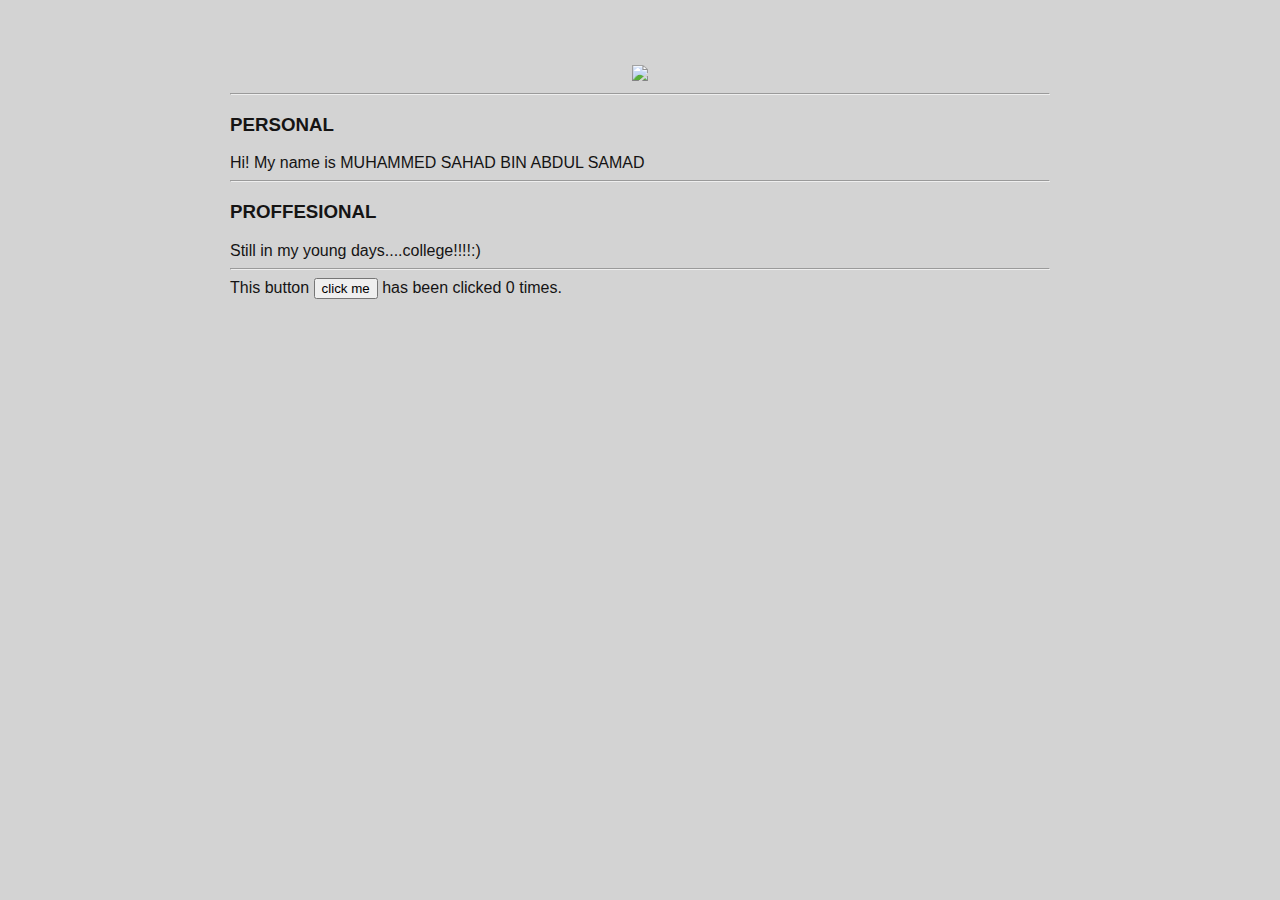
==== ui/index.html @ c8f7008a "[imad-console] Updates ui/index.html" ====
<!doctype html>
<html>
    <head>
        <link href="/ui/style.css" rel="stylesheet" />
    </head>
    <body>
        <div class='container'>
        <div class="center">
            <img src="https://scontent.fblr4-1.fna.fbcdn.net/v/t1.0-9/10568854_1455465531400255_8831749010172476287_n.jpg?oh=3aff7363631a93cccd5ac48886140316&oe=5B163617" class="img-medium"/>
        </div>
        <hr>
        <h3>PERSONAL</h3>
        <div>
            Hi! My name is MUHAMMED SAHAD BIN ABDUL SAMAD 
        </div>
        <hr>
            <h3>PROFFESIONAL</h3>
        <div>
            Still in my young days....college!!!!:)
        </div>
        <hr>
        <div class='footer'>
            This button <button id='counter'>click me</button> has been clicked <span>0</span> times.
        </div>
        </div>
    </body>
</html>
---- ui/style.css ----
body {
    font-family: sans-serif;
    background-color: lightgrey;
    margin-top: 5px;
}

.center {
    text-align: center;
}

.text-big {
    font-size: 200%;
}

.bold {
    font-weight: bold;
}

.img-medium {
    height: 200px;
}
.container {
            max-width: 820px;
            margin: 0 auto;
            color: #151414;
            font-family: sans-serif;
            padding-top: 60px;
            padding-left: 20px;
            padding-right: 20px;
}
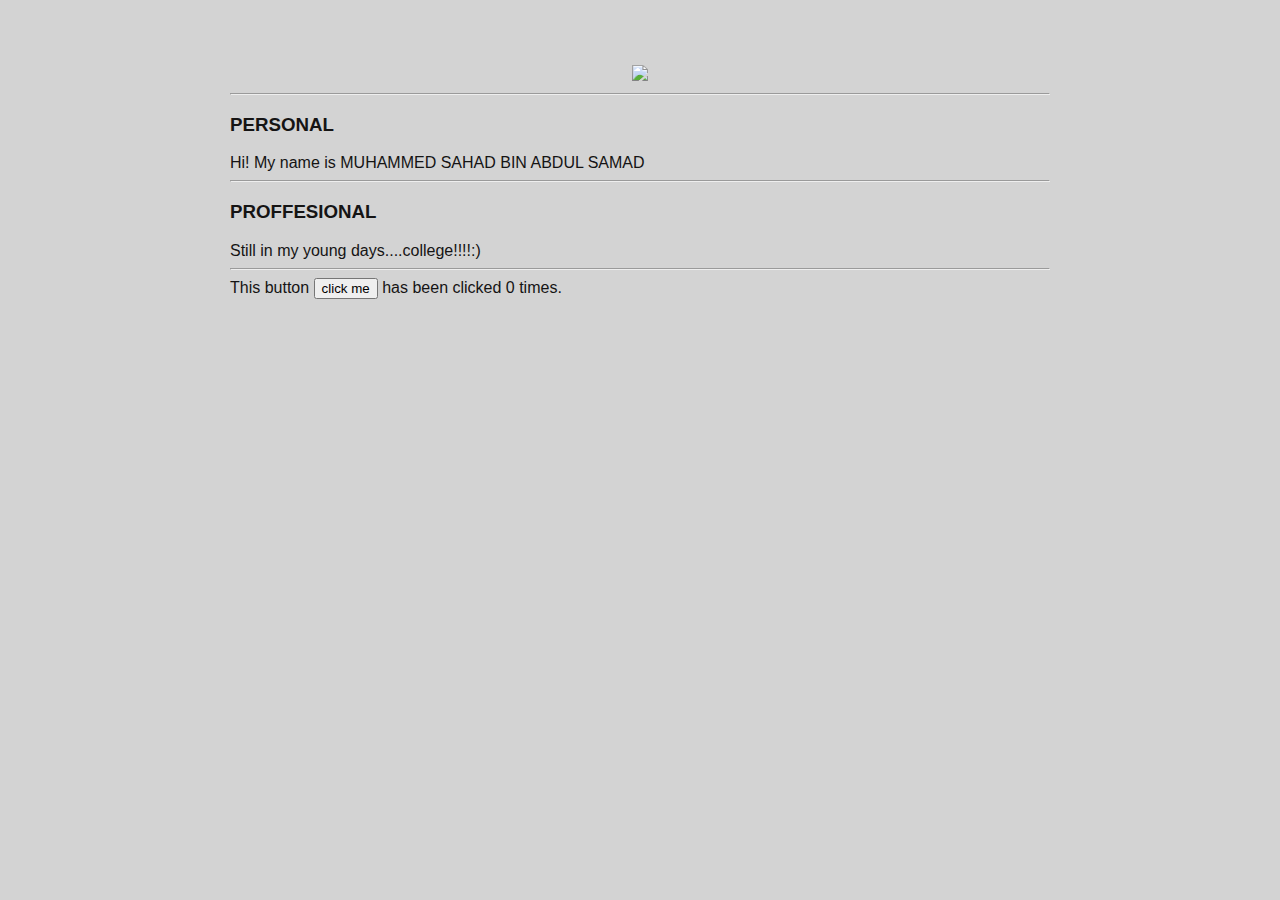
==== commit 4c920321: "[imad-console] Updates ui/index.html" ====
--- a/ui/index.html
+++ b/ui/index.html
@@ -20,7 +20,7 @@
         </div>
         <hr>
         <div class='footer'>
-            This button <button id='counter'>click me</button> has been clicked <span>0</span> times.
+            This button <button id='counter'> click me </button> has been clicked <span id='count'> 0 </span> times.
         </div>
         </div>
     </body>
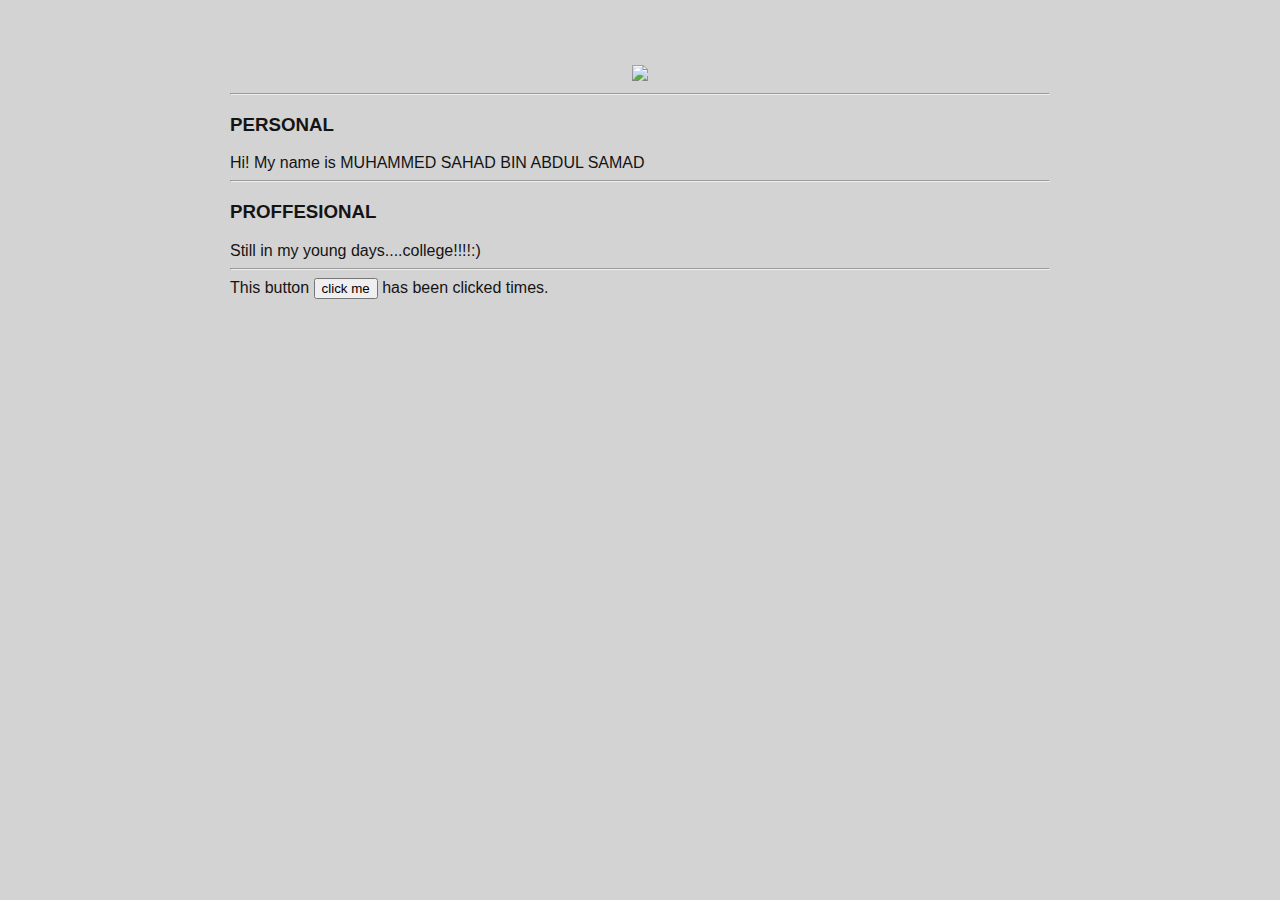
==== commit 0f09950f: "[imad-console] Updates ui/index.html" ====
--- a/ui/index.html
+++ b/ui/index.html
@@ -20,7 +20,7 @@
         </div>
         <hr>
         <div class='footer'>
-            This button <button id='counter'> click me </button> has been clicked <span id='count'> 0 </span> times.
+            This button <button id='counter'> click me </button> has been clicked <span id='count'> </span> times.
         </div>
         </div>
     </body>
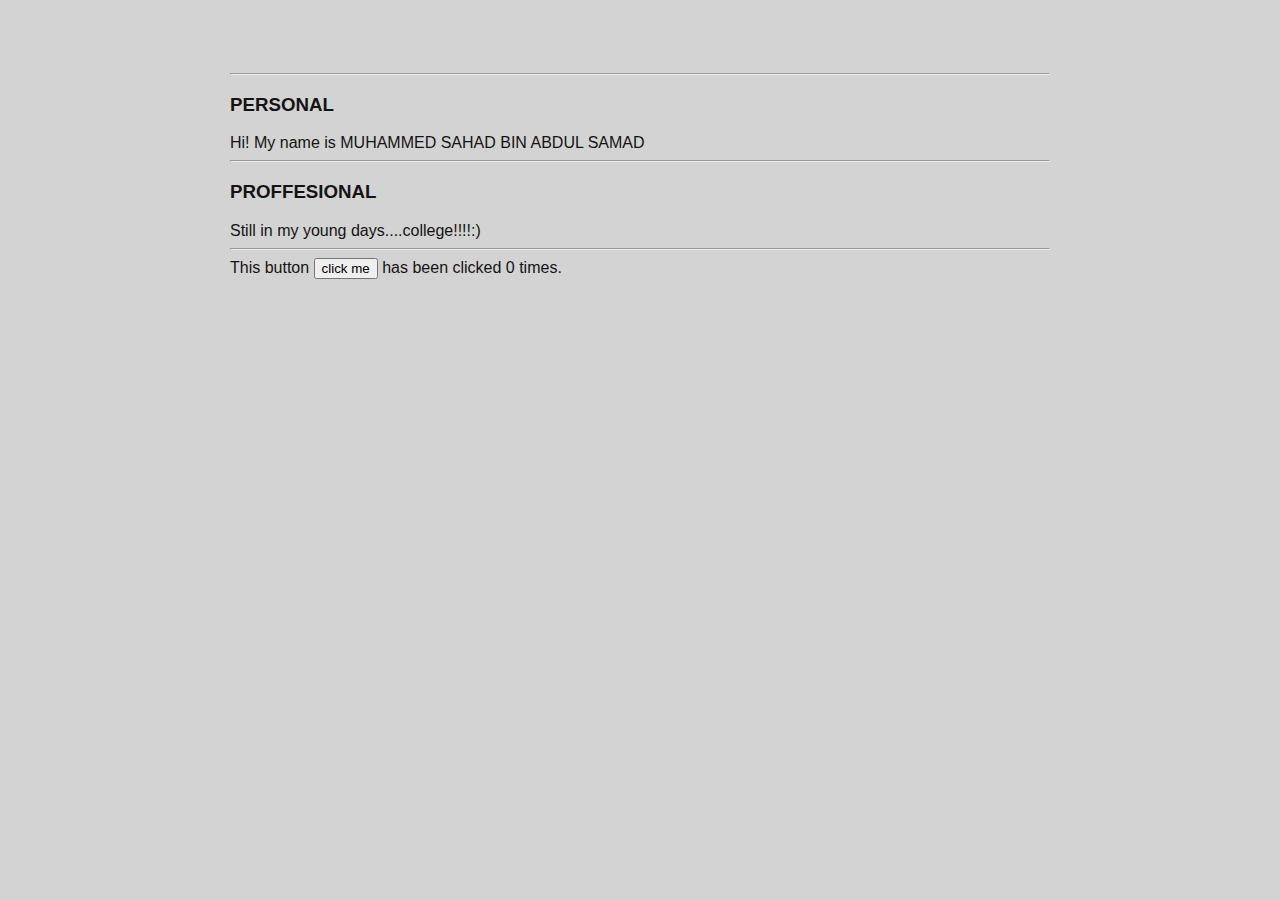
==== commit a2c66aa9: "[imad-console] Updates ui/index.html" ====
--- a/ui/index.html
+++ b/ui/index.html
@@ -6,7 +6,7 @@
     <body>
         <div class='container'>
         <div class="center">
-            <img src="https://scontent.fblr4-1.fna.fbcdn.net/v/t1.0-9/10568854_1455465531400255_8831749010172476287_n.jpg?oh=3aff7363631a93cccd5ac48886140316&oe=5B163617" class="img-medium"/>
+            
         </div>
         <hr>
         <h3>PERSONAL</h3>
@@ -20,7 +20,7 @@
         </div>
         <hr>
         <div class='footer'>
-            This button <button id='counter'> click me </button> has been clicked <span id='count'> </span> times.
+            This button <button id='counter'> click me </button> has been clicked <span id='count'> 0 </span> times.
         </div>
         </div>
     </body>
